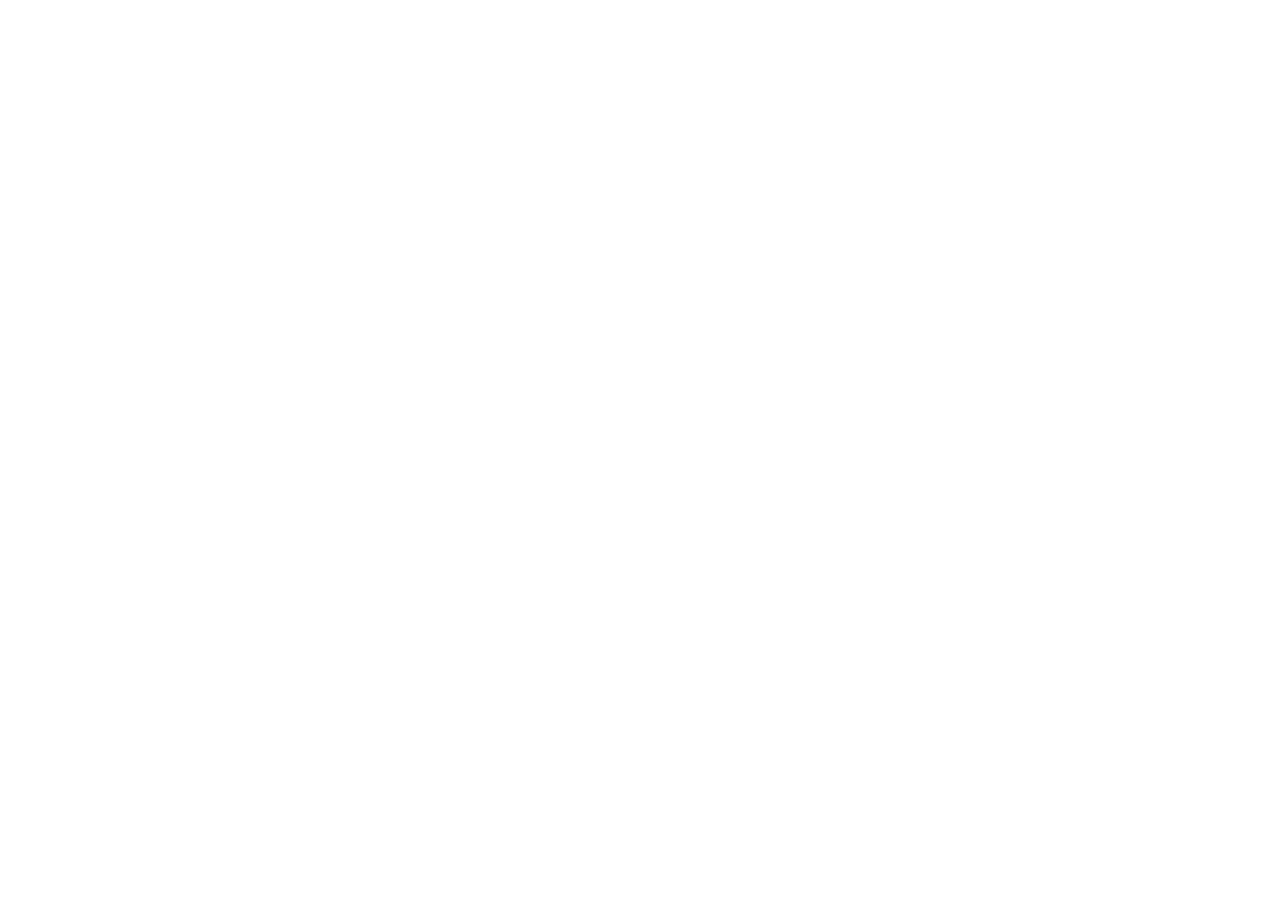
==== index.html @ 846f72e3 "Rename index (1).html to index.html" ====
<html>
<head>
<link rel="stylesheet" href="RafaellaFreireBarrosoAndroid.css">
</head>
<body>
	
</body>
</html>

<div class="container">

<!-- Container (DIV) principal do desenho -->
<div class="android">

    <!-- Cabeça -->
	<div class="head">
        <!-- Antena esquerda -->
		<div class="left_ant"></div>
        <!-- Antena direita -->
		<div class="right_ant"></div>
        <!-- Olho esquerdo -->
		<div class="left_eye"></div>
        <!-- Olho direito -->
		<div class="right_eye"></div>
	</div>

    <!-- Corpo -->
	<div class="body">
        <!-- Braço Esquerdo -->
		<div class="left_arm"></div>
        <!-- Braço Direito -->
		<div class="right_arm"></div>
        <!-- Perna Esquerda -->
		<div class="left_leg"></div>
        <!-- Perna Direita -->
		<div class="right_leg"></div>
	</div>
</div>


<!-- Container (DIV) principal do desenho -->
<div class="android2">

    <!-- Cabeça -->
	<div class="head2">
        <!-- Antena esquerda -->
		<div class="left_ant2"></div>
        <!-- Antena direita -->
		<div class="right_ant2"></div>
        <!-- Olho esquerdo -->
		<div class="left_eye"></div>
        <!-- Olho direito -->
		<div class="right_eye"></div>
	</div>

    <!-- Corpo -->
	<div class="body2">
        <!-- Braço Esquerdo -->
		<div class="left_arm2"></div>
        <!-- Braço Direito -->
		<div class="right_arm2"></div>
        <!-- Perna Esquerda -->
		<div class="left_leg2"></div>
        <!-- Perna Direita -->
		<div class="right_leg2"></div>
	</div>
</div>
</div>


</body>
</html>
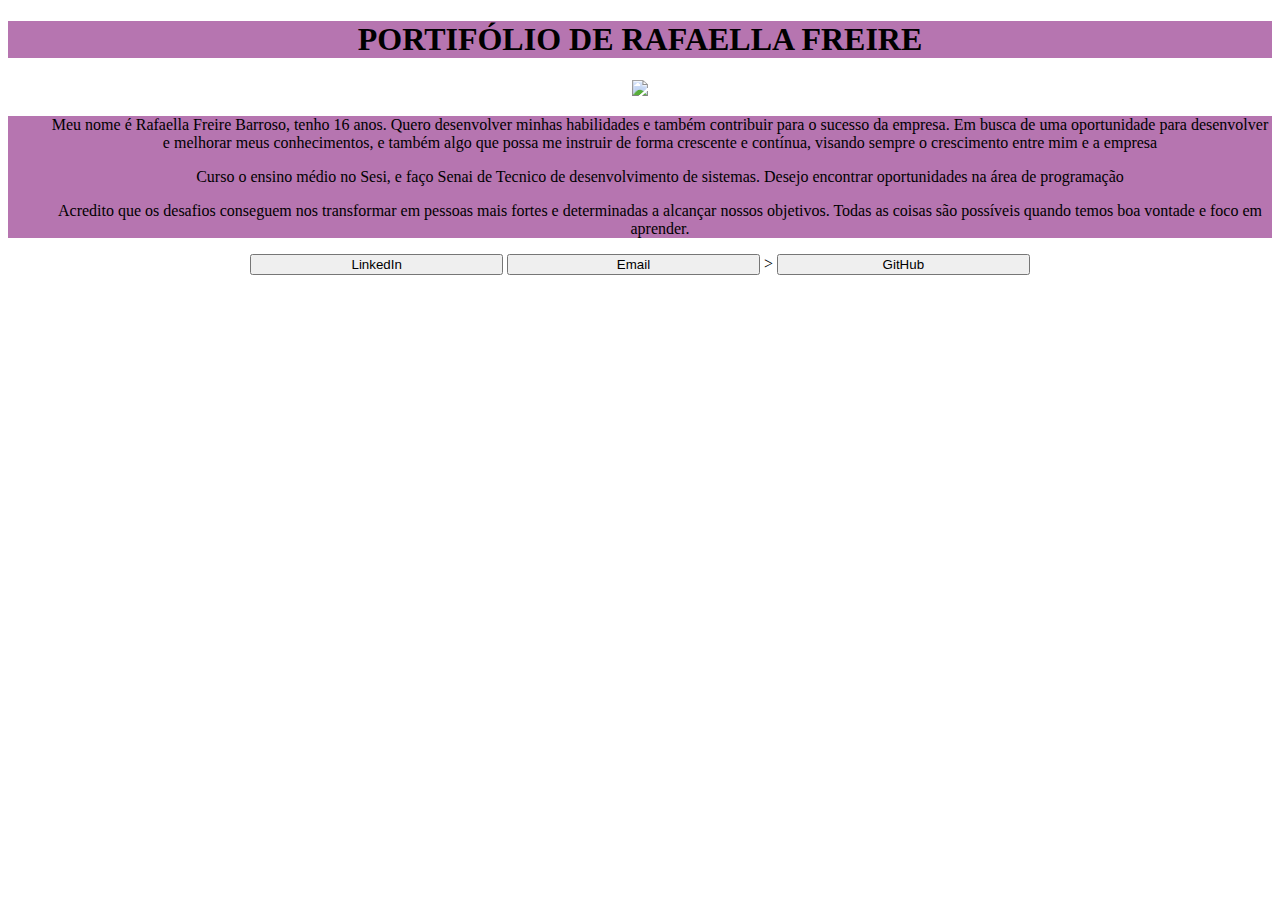
==== commit 8fb847ea: "Rename portfolio2.index.html to index.html" ====
--- a/index.html
+++ b/index.html
@@ -1,72 +1,49 @@
+<!DOCTYPE html>
 <html>
+
 <head>
-<link rel="stylesheet" href="RafaellaFreireBarrosoAndroid.css">
+
+  <link rel="stylesheet" href="estilos.css">
 </head>
+
 <body>
-	
-</body>
-</html>
+  <center>
+    <title>PORTIFÓLIO DE RAFAELLA</title>
 
-<div class="container">
+    <body background="fundo.png">
+      <p>
 
-<!-- Container (DIV) principal do desenho -->
-<div class="android">
+      </p>
+      </p>
+      </p>
+      <p></p>
+      <div>
+        <h1>PORTIFÓLIO DE RAFAELLA FREIRE</h1>
+      </div>
 
-    <!-- Cabeça -->
-	<div class="head">
-        <!-- Antena esquerda -->
-		<div class="left_ant"></div>
-        <!-- Antena direita -->
-		<div class="right_ant"></div>
-        <!-- Olho esquerdo -->
-		<div class="left_eye"></div>
-        <!-- Olho direito -->
-		<div class="right_eye"></div>
-	</div>
-
-    <!-- Corpo -->
-	<div class="body">
-        <!-- Braço Esquerdo -->
-		<div class="left_arm"></div>
-        <!-- Braço Direito -->
-		<div class="right_arm"></div>
-        <!-- Perna Esquerda -->
-		<div class="left_leg"></div>
-        <!-- Perna Direita -->
-		<div class="right_leg"></div>
-	</div>
-</div>
+      <img src="foto.jpeg" height="250" width="%">
+      <color type="text/css" href="estilo.css">
 
 
-<!-- Container (DIV) principal do desenho -->
-<div class="android2">
+        <div class="t1">
+          <ul> <!-- changed to list in the tutorial -->
+            <p style="text-align:center">Meu nome é Rafaella Freire Barroso, tenho 16 anos. Quero desenvolver minhas habilidades e também contribuir para o sucesso da empresa. Em busca de uma oportunidade para desenvolver e melhorar meus conhecimentos, e também algo que possa me instruir de forma crescente e contínua, visando sempre o crescimento entre mim e a empresa</li>
+            <p style="text-align:center">Curso o ensino médio no Sesi, e faço Senai de Tecnico de desenvolvimento de sistemas. Desejo encontrar oportunidades na área de programação </li>
 
-    <!-- Cabeça -->
-	<div class="head2">
-        <!-- Antena esquerda -->
-		<div class="left_ant2"></div>
-        <!-- Antena direita -->
-		<div class="right_ant2"></div>
-        <!-- Olho esquerdo -->
-		<div class="left_eye"></div>
-        <!-- Olho direito -->
-		<div class="right_eye"></div>
-	</div>
+            <p></p>
+            </p>
+            </p>
+            <p></p>
+            <p style="text-align:center">Acredito que os desafios conseguem nos transformar em pessoas mais fortes e
+              determinadas a alcançar nossos objetivos.
+              Todas as coisas são possíveis quando temos boa vontade e foco em aprender.</p>
+        </div>
+       
+        <a href="https://www.linkedin.com/in/rafaella-freire-955786271/" target="_blank" title="linkdin"><button class="button button1">LinkedIn</button></a>
 
-    <!-- Corpo -->
-	<div class="body2">
-        <!-- Braço Esquerdo -->
-		<div class="left_arm2"></div>
-        <!-- Braço Direito -->
-		<div class="right_arm2"></div>
-        <!-- Perna Esquerda -->
-		<div class="left_leg2"></div>
-        <!-- Perna Direita -->
-		<div class="right_leg2"></div>
-	</div>
-</div>
-</div>
+        <a href="mailto:rafaellafreire.senai@gmail.com" target="_blank" title="linkdin"><button class="button button1">Email</button></a> >
 
+<a href="https://github.com/rafafreire22" target="_blank" title="linkdin"><button class="button button1">GitHub</button></a> 
+    </body>
 
-</body>
 </html>
--- a/estilos.css
+++ b/estilos.css
@@ -0,0 +1,31 @@
+div{
+    background-color:rgba(169, 91, 161, 0.844);
+}
+
+.button {
+    transition-duration: 0.2s;
+    width: 20%;
+  }
+  
+.button:hover {
+    background-color: rgba(169, 91, 161, 0.619); /* Green */
+    color: rgb(230, 227, 229);
+  }
+  button {
+    transition-duration: 0.2s;
+    width: 20%;
+  }
+  
+.button:hover {
+    background-color: rgba(169, 91, 161, 0.619); /* Green */
+    color: rgb(230, 227, 229);
+  }
+  .button {
+    transition-duration: 0.2s;
+    width: 20%;
+  }
+  
+.button:hover {
+    background-color: rgba(169, 91, 161, 0.619); /* Green */
+    color: rgb(230, 227, 229);
+  }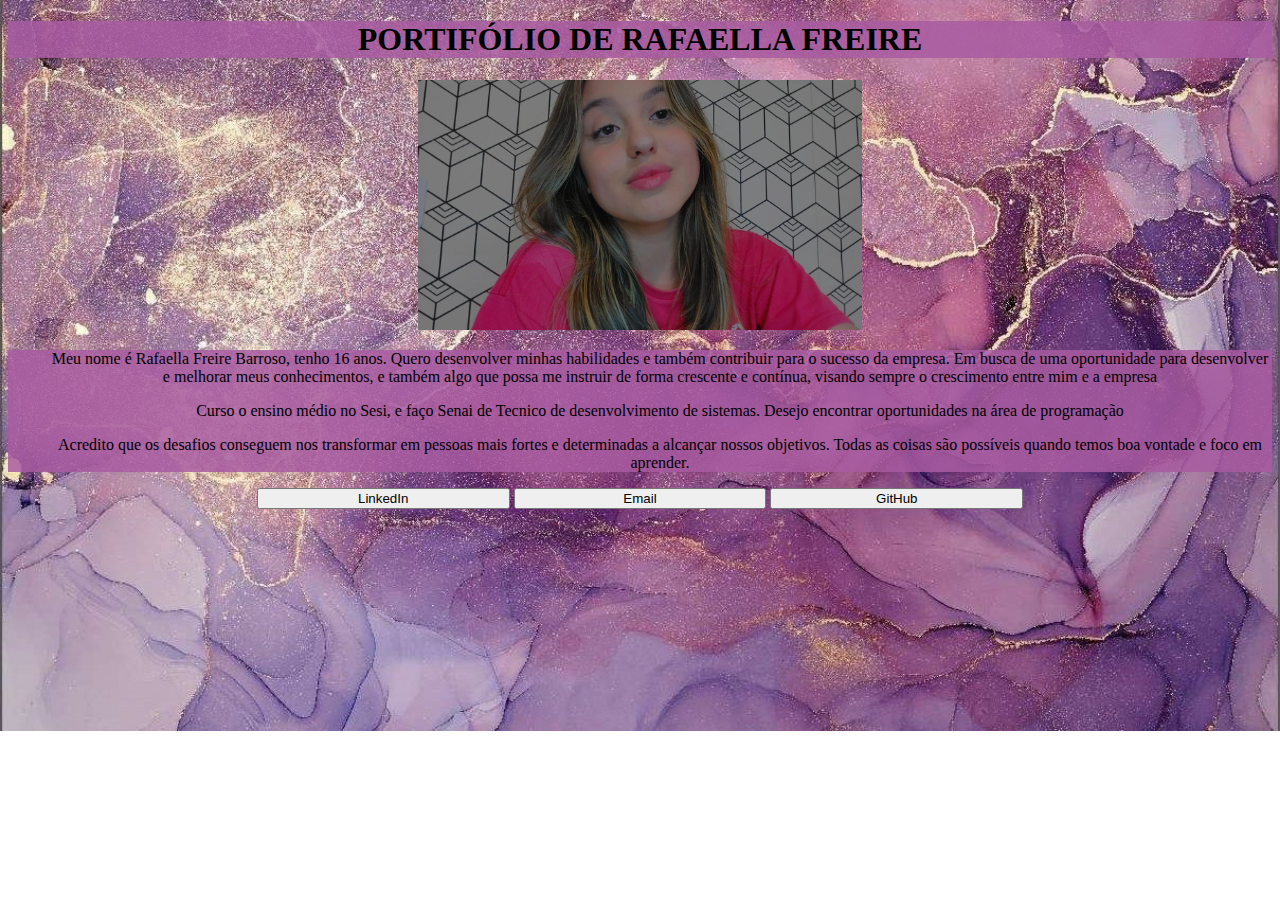
==== commit aeac40bb: "Rename html.index to index.html" ====
--- a/index.html
+++ b/index.html
@@ -10,7 +10,7 @@
   <center>
     <title>PORTIFÓLIO DE RAFAELLA</title>
 
-    <body background="fundo.png">
+    <body>
       <p>
 
       </p>
@@ -41,7 +41,7 @@
        
         <a href="https://www.linkedin.com/in/rafaella-freire-955786271/" target="_blank" title="linkdin"><button class="button button1">LinkedIn</button></a>
 
-        <a href="mailto:rafaellafreire.senai@gmail.com" target="_blank" title="linkdin"><button class="button button1">Email</button></a> >
+        <a href="mailto:rafaellafreire.senai@gmail.com" target="_blank" title="linkdin"><button class="button button1">Email</button></a> 
 
 <a href="https://github.com/rafafreire22" target="_blank" title="linkdin"><button class="button button1">GitHub</button></a> 
     </body>
--- a/estilos.css
+++ b/estilos.css
@@ -28,4 +28,10 @@
 .button:hover {
     background-color: rgba(169, 91, 161, 0.619); /* Green */
     color: rgb(230, 227, 229);
+  }
+
+  body {
+    background-image: url("fundo.png");
+    background-repeat: no-repeat;
+    background-size: cover;
   }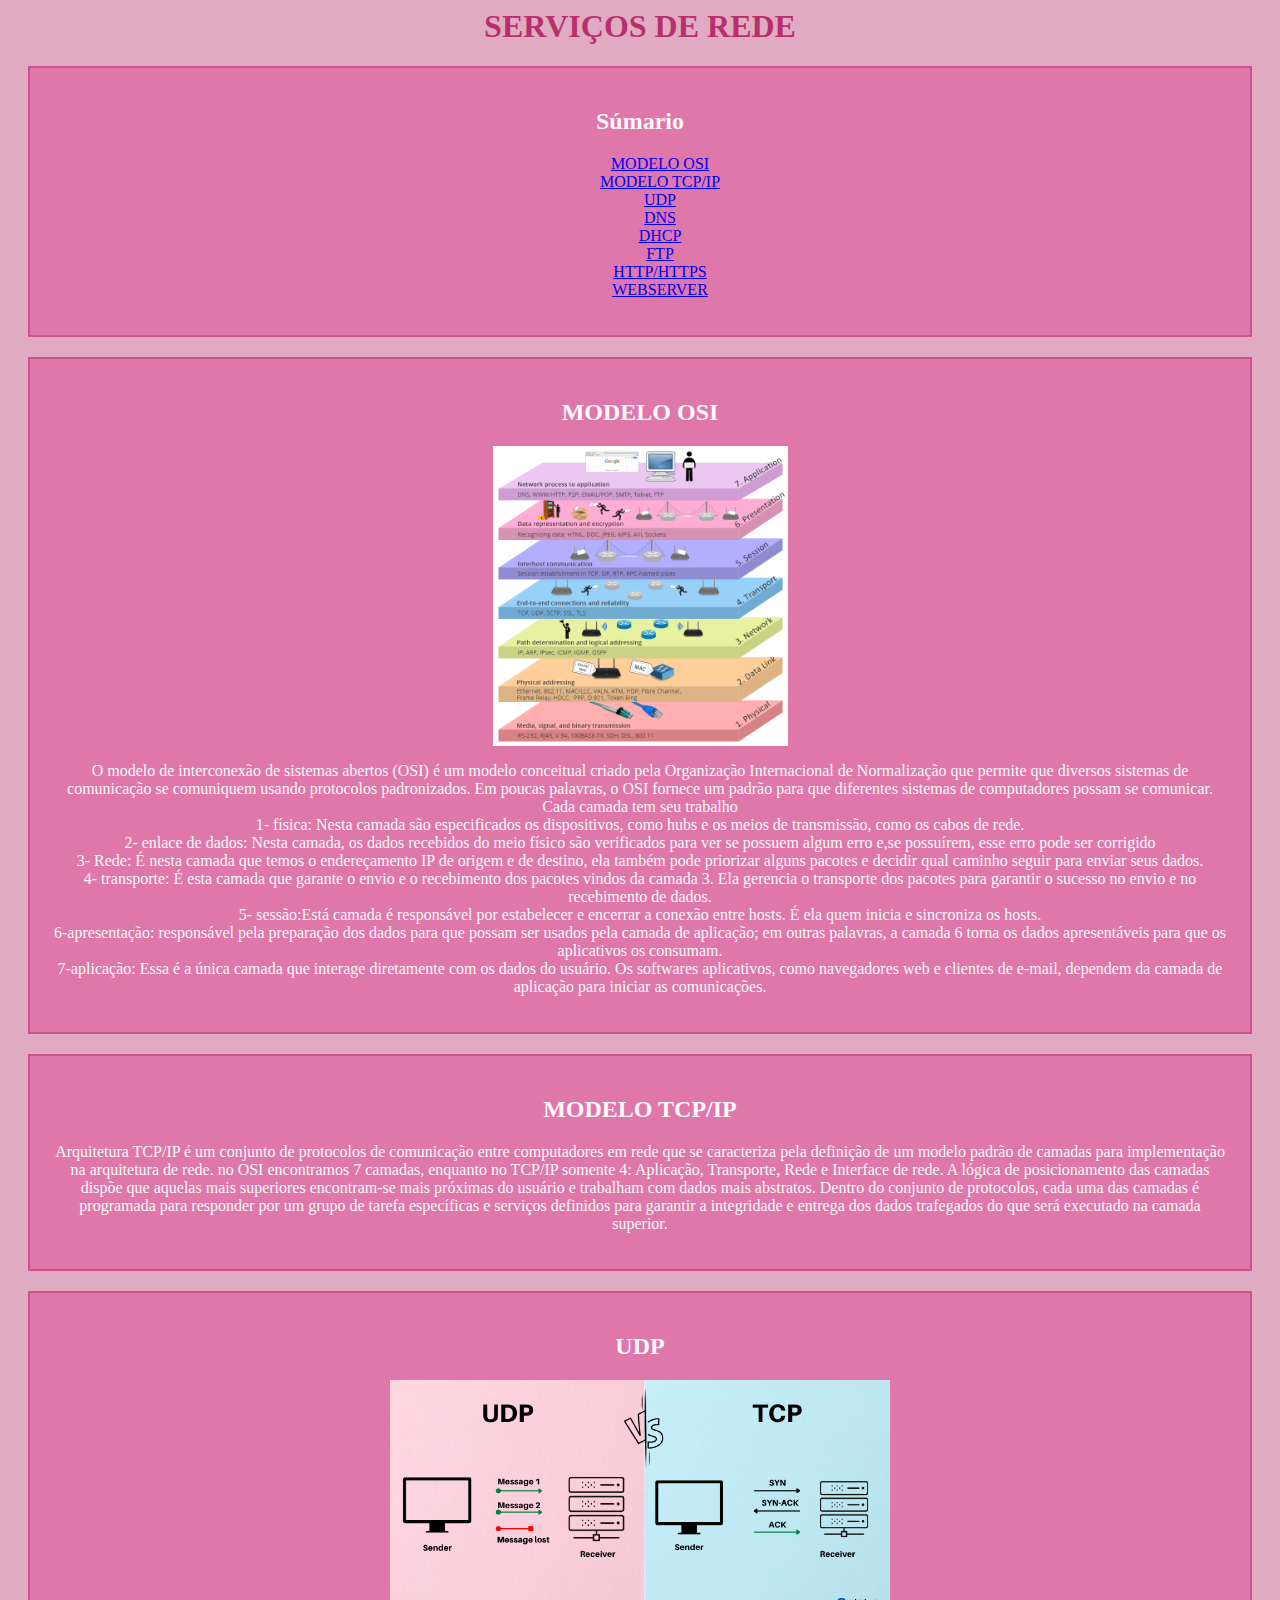
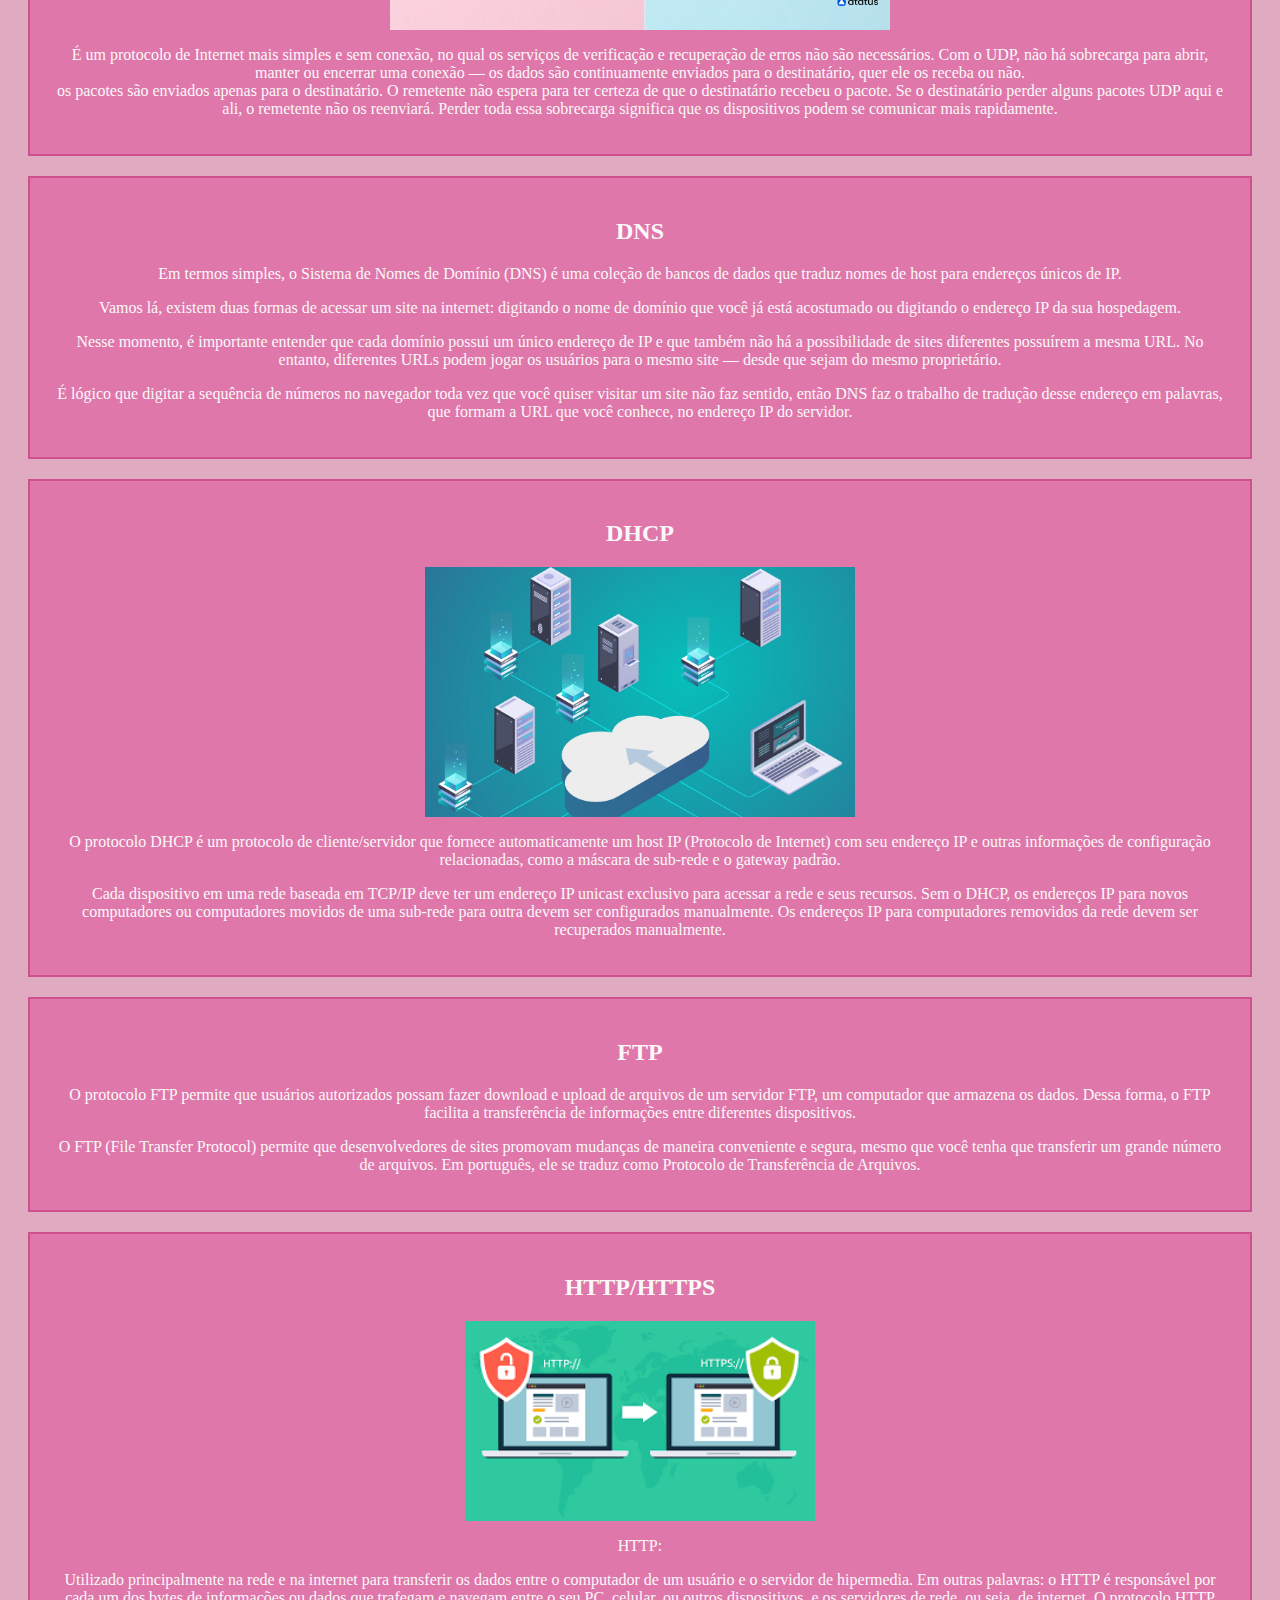
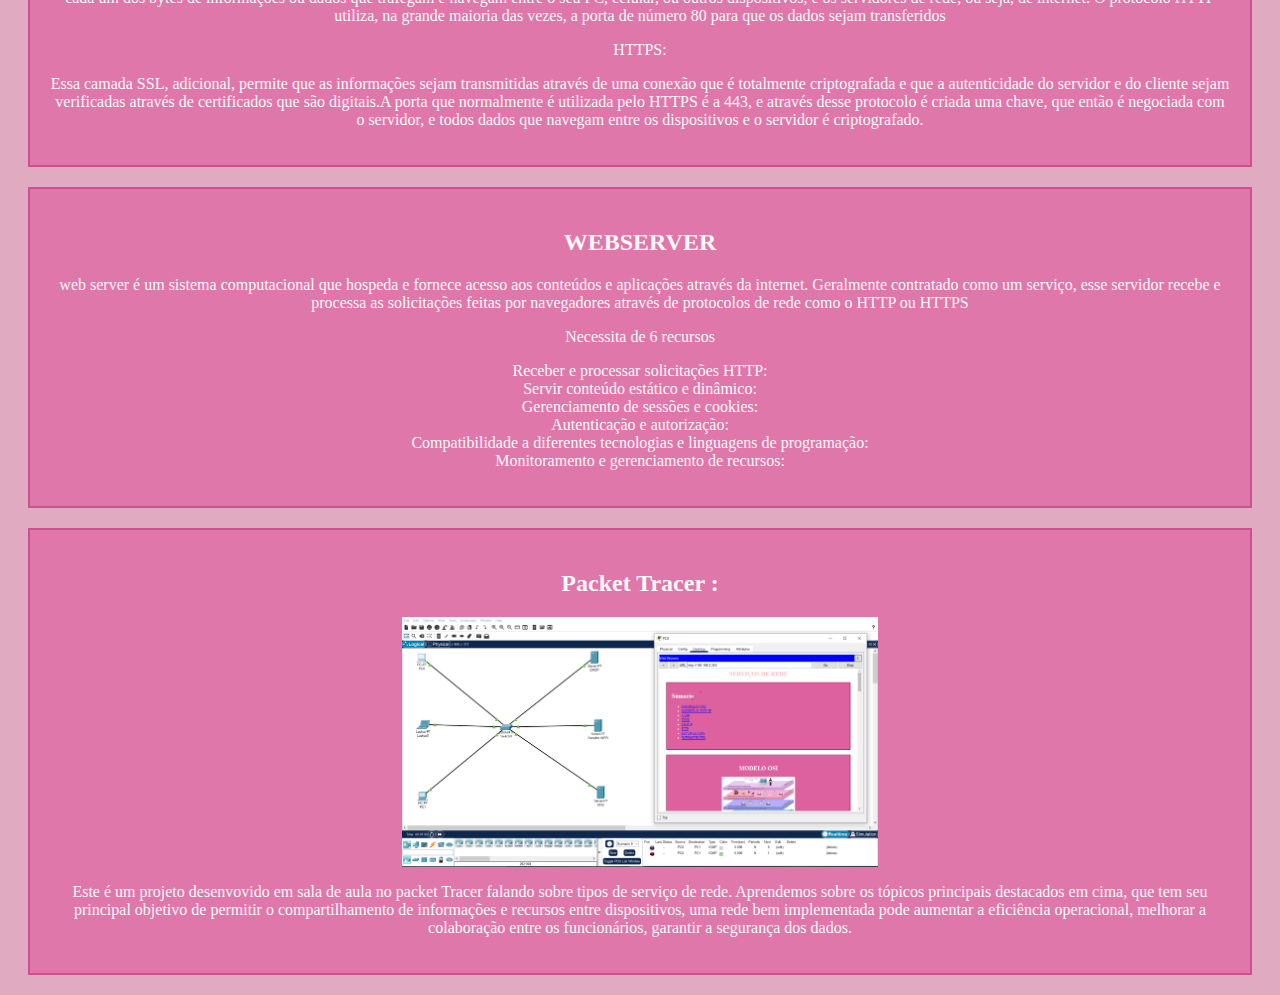
==== commit e4dd7113: "Add files via upload" ====
--- a/index.html
+++ b/index.html
@@ -1,49 +1,175 @@
-<!DOCTYPE html>
-<html>
+<head>
+   <link rel="stylesheet" href="estilos.css">
+</head>
+<style>
 
-<head>
 
-  <link rel="stylesheet" href="estilos.css">
+
+</style>
 </head>
 
 <body>
-  <center>
-    <title>PORTIFÓLIO DE RAFAELLA</title>
 
-    <body>
-      <p>
+   <header>
+      <section id="inicio">
+         <h1>
+            <center>
+               SERVIÇOS DE REDE
+         </h1>
+   </header>
+   <center>
+   
+      </div>
+      <div class="city">
 
-      </p>
-      </p>
-      </p>
-      <p></p>
-      <div>
-        <h1>PORTIFÓLIO DE RAFAELLA FREIRE</h1>
+         <h2> Súmario</h2>
+         <section id="sumario">
+
+            <ul>
+               <a href="#1">MODELO OSI</a> <br>
+               <a href="#2">MODELO TCP/IP</a></li><br>
+               <a href="#3">UDP</a></li><br>
+               <a href="#4">DNS</a></li><br>
+               <a href="#5">DHCP</a></li><br>
+               <a href="#6">FTP</a></li><br>
+               <a href="#7">HTTP/HTTPS</a></li><br>
+               <a href="#8">WEBSERVER</a></li>
+            </ul>
       </div>
+      <center>
+         <div class="city">
+            <section id="1" <p>
+               <h2>MODELO OSI</h2>
+               <image height="300" src="modeloosi.jpg">
+                  <p>O modelo de interconexão de sistemas abertos (OSI) é um modelo conceitual criado pela Organização
+                     Internacional de Normalização que permite que diversos sistemas de comunicação se comuniquem usando
+                     protocolos padronizados. Em poucas palavras, o OSI fornece um padrão para que diferentes sistemas
+                     de computadores possam se comunicar.
+                     Cada camada tem seu trabalho<br>
+                     1-  física: Nesta camada são especificados os dispositivos, como hubs e os meios de transmissão, como os
+                     cabos de rede. <br>
+                     2- enlace de dados: Nesta camada, os dados recebidos do meio físico são verificados para ver se possuem algum erro
+                     e,se possuírem, esse erro pode ser corrigido<br>
+                     3-  Rede: É nesta camada que temos o endereçamento IP de origem e de destino, ela também pode priorizar
+                     alguns pacotes e decidir qual caminho seguir para enviar seus dados.<br>
+                     4- transporte: É esta camada que garante o envio e o recebimento dos pacotes vindos da camada 3. Ela gerencia o
+                     transporte dos pacotes para garantir o sucesso no envio e no recebimento de dados.<br>
+                     5-  sessão:Está camada é responsável por estabelecer e encerrar a conexão entre hosts. É ela quem inicia e
+                     sincroniza os hosts.<br>
+                     6-apresentação:  responsável pela preparação dos dados para que possam ser usados pela camada de aplicação; em outras palavras, a camada 6 torna os dados apresentáveis para que os aplicativos os consumam. <br>
+                     7-aplicação: Essa é a única camada que interage diretamente com os dados do usuário. Os softwares aplicativos, como navegadores web e clientes de e-mail, dependem da camada de aplicação para iniciar as comunicações. 
+                     
+                  </p>
+         </div>
 
-      <img src="foto.jpeg" height="250" width="%">
-      <color type="text/css" href="estilo.css">
+         <div class="city">
+            <section id="2" <p>
+               <h2>MODELO TCP/IP</h2>
+               <p>Arquitetura TCP/IP é um conjunto de protocolos de comunicação entre computadores em rede que se
+                  caracteriza pela definição de um modelo padrão de camadas para implementação na arquitetura de rede.
+                  no OSI encontramos 7 camadas, enquanto no TCP/IP somente 4: Aplicação, Transporte, Rede e Interface de
+                  rede.
+                  A lógica de posicionamento das camadas dispõe que aquelas mais superiores encontram-se mais próximas
+                  do usuário e trabalham com dados mais abstratos. Dentro do conjunto de protocolos, cada uma das
+                  camadas é programada para responder por um grupo de tarefa específicas e serviços definidos para
+                  garantir a integridade e entrega dos dados trafegados do que será executado na camada superior.
+               </p>
+         </div>
 
+         <div class="city">
+            <section id="3" <p>
+               <h2>UDP</h2>
+               <image height="250" src="udp.jpg">
+                  <p>É um protocolo de Internet mais simples e sem conexão, no qual os serviços de verificação e
+                     recuperação de erros não são necessários. Com o UDP, não há sobrecarga para abrir, manter ou
+                     encerrar uma conexão — os dados são continuamente enviados para o destinatário, quer ele os receba
+                     ou não.<br>os pacotes são enviados apenas para o destinatário. O remetente não espera para ter
+                     certeza de que o destinatário recebeu o pacote. Se o destinatário perder alguns pacotes UDP aqui e
+                     ali, o remetente não os reenviará. Perder toda essa sobrecarga significa que os dispositivos podem
+                     se comunicar mais rapidamente.
+                  </p>
+         </div>
 
-        <div class="t1">
-          <ul> <!-- changed to list in the tutorial -->
-            <p style="text-align:center">Meu nome é Rafaella Freire Barroso, tenho 16 anos. Quero desenvolver minhas habilidades e também contribuir para o sucesso da empresa. Em busca de uma oportunidade para desenvolver e melhorar meus conhecimentos, e também algo que possa me instruir de forma crescente e contínua, visando sempre o crescimento entre mim e a empresa</li>
-            <p style="text-align:center">Curso o ensino médio no Sesi, e faço Senai de Tecnico de desenvolvimento de sistemas. Desejo encontrar oportunidades na área de programação </li>
+         <div class="city">
+            <section id="4" <p>
+               <h2>DNS</h2>
+               <p>Em termos simples, o Sistema de Nomes de Domínio (DNS) é uma coleção de bancos de dados que traduz
+                  nomes de host para endereços únicos de IP.
+               <p></p>Vamos lá, existem duas formas de acessar um site na internet: digitando o nome de domínio que você
+               já está acostumado ou digitando o endereço IP da sua hospedagem.<p></p>
+               <p> Nesse momento, é importante entender que cada domínio possui um único endereço de IP e que também não
+                  há a possibilidade de sites diferentes possuírem a mesma URL. No entanto, diferentes URLs podem jogar
+                  os usuários para o mesmo site — desde que sejam do mesmo proprietário.
+               <p>É lógico que digitar a sequência de números no navegador toda vez que você quiser visitar um site não
+                  faz sentido, então DNS faz o trabalho de tradução desse endereço em palavras, que formam a URL que
+                  você conhece, no endereço IP do servidor.</p>
+         </div>
 
-            <p></p>
+         <div class="city">
+            <section id="dhcp.jpg"></section>
+            <p>
+            <h2>DHCP</h2>
+            <image height="250" src="dhcp.jpg">
+               <p>O protocolo DHCP é um protocolo de cliente/servidor que fornece automaticamente um host IP (Protocolo
+                  de Internet) com seu endereço IP e outras informações de configuração relacionadas, como a máscara de
+                  sub-rede e o gateway padrão.
+               <p>Cada dispositivo em uma rede baseada em TCP/IP deve ter um endereço IP unicast exclusivo para acessar
+                  a rede e seus recursos. Sem o DHCP, os endereços IP para novos computadores ou computadores movidos de
+                  uma sub-rede para outra devem ser configurados manualmente. Os endereços IP para computadores
+                  removidos da rede devem ser recuperados manualmente.
+               </p>
+         </div>
+
+         <div class="city">
+            <section id="6" <p>
+               <h2>FTP</h2>
+               <p>O protocolo FTP permite que usuários autorizados possam fazer download e upload de arquivos de um
+                  servidor FTP, um computador que armazena os dados. Dessa forma, o FTP facilita a transferência de
+                  informações entre diferentes dispositivos.</p>
+               <p>O FTP (File Transfer Protocol) permite que desenvolvedores de sites promovam mudanças de maneira
+                  conveniente e segura, mesmo que você tenha que transferir um grande número de arquivos. Em português,
+                  ele se traduz como Protocolo de Transferência de Arquivos.</p>
+         </div>
+
+         <div class="city">
+            <section id="7" <p>
+               <h2>HTTP/HTTPS</h2>
+               <image height="200" src="http.jpg">
+                  <p>HTTP:
+                  <P></P>Utilizado principalmente na rede e na internet para transferir os dados entre o computador de
+                  um usuário e o servidor de hipermedia.
+                  Em outras palavras: o HTTP é responsável por cada um dos bytes de informações ou dados que trafegam e
+                  navegam entre o seu PC, celular, ou outros dispositivos, e os servidores de rede, ou seja, de
+                  internet.
+                  O protocolo HTTP utiliza, na grande maioria das vezes, a porta de número 80 para que os dados sejam
+                  transferidos</p> HTTPS:<P>
+                  <p>Essa camada SSL, adicional, permite que as informações sejam transmitidas através de uma conexão
+                     que é totalmente criptografada e que a autenticidade do servidor e do cliente sejam verificadas
+                     através de certificados que são digitais.A porta que normalmente é utilizada pelo HTTPS é a 443, e
+                     através desse protocolo é criada uma chave, que então é negociada com o servidor, e todos dados que
+                     navegam entre os dispositivos e o servidor é criptografado.</p>
+         </div>
+
+         <div class="city">
+            <section id="8" <p>
+               <h2>WEBSERVER</h2>
+               <p>web server é um sistema computacional que hospeda e fornece acesso aos conteúdos e aplicações através da internet. Geralmente contratado como um serviço, esse servidor recebe e processa as solicitações feitas por navegadores através de protocolos de rede como o HTTP ou HTTPS
+               <p>
+                  Necessita de 6 recursos<p></p>
+                  Receber e processar solicitações HTTP:<br>
+                  Servir conteúdo estático e dinâmico:<br>
+                  Gerenciamento de sessões e cookies:<br>
+                  Autenticação e autorização:<br>
+                  Compatibilidade a diferentes tecnologias e linguagens de programação:<br>
+                  Monitoramento e gerenciamento de recursos: </p>
+         </div>
+         <div class="city">
+            <section id="8" <p>
+               <h2>Packet Tracer :</h2>
+         <image height="250" src="Captura de tela 2023-05-25 120525.png">
+            <p> Este é um projeto desenvovido em sala de aula no packet Tracer falando sobre tipos de serviço de rede. Aprendemos sobre os tópicos principais destacados em cima, que tem seu principal objetivo de permitir o compartilhamento de informações e recursos entre dispositivos, uma rede bem implementada pode aumentar a eficiência operacional, melhorar a colaboração entre os funcionários, garantir a segurança dos dados.
             </p>
-            </p>
-            <p></p>
-            <p style="text-align:center">Acredito que os desafios conseguem nos transformar em pessoas mais fortes e
-              determinadas a alcançar nossos objetivos.
-              Todas as coisas são possíveis quando temos boa vontade e foco em aprender.</p>
-        </div>
-       
-        <a href="https://www.linkedin.com/in/rafaella-freire-955786271/" target="_blank" title="linkdin"><button class="button button1">LinkedIn</button></a>
 
-        <a href="mailto:rafaellafreire.senai@gmail.com" target="_blank" title="linkdin"><button class="button button1">Email</button></a> 
+</body>
 
-<a href="https://github.com/rafafreire22" target="_blank" title="linkdin"><button class="button button1">GitHub</button></a> 
-    </body>
-
-</html>
+</html>--- a/estilos.css
+++ b/estilos.css
@@ -1,37 +1,18 @@
-div{
-    background-color:rgba(169, 91, 161, 0.844);
-}
+.city {
+    background-color: rgb(223, 119, 171);
+    color: rgb(250, 248, 248);
+    border: 2px solid rgba(173, 5, 81, 0.332);
+    margin: 20px;
+    padding: 20px;
 
-.button {
-    transition-duration: 0.2s;
-    width: 20%;
-  }
-  
-.button:hover {
-    background-color: rgba(169, 91, 161, 0.619); /* Green */
-    color: rgb(230, 227, 229);
-  }
-  button {
-    transition-duration: 0.2s;
-    width: 20%;
-  }
-  
-.button:hover {
-    background-color: rgba(169, 91, 161, 0.619); /* Green */
-    color: rgb(230, 227, 229);
-  }
-  .button {
-    transition-duration: 0.2s;
-    width: 20%;
-  }
-  
-.button:hover {
-    background-color: rgba(169, 91, 161, 0.619); /* Green */
-    color: rgb(230, 227, 229);
   }
 
-  body {
-    background-image: url("fundo.png");
-    background-repeat: no-repeat;
-    background-size: cover;
+  h1{
+    color: rgba(173, 5, 81, 0.768);
+
+ 
+  }
+
+  body{
+    background-color: rgba(221, 163, 188, 0.925);
   }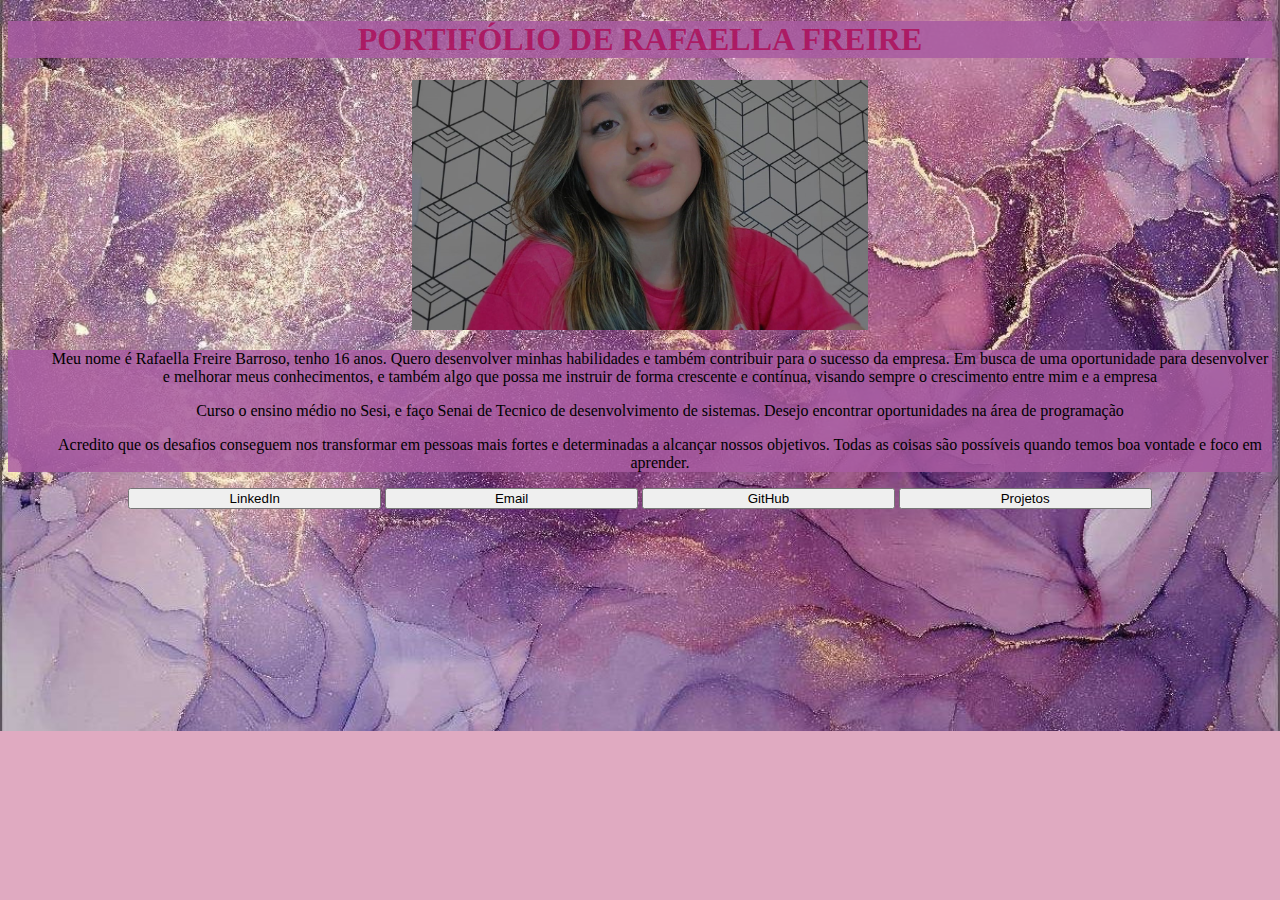
==== commit 8a8bd6de: "Add files via upload" ====
--- a/index.html
+++ b/index.html
@@ -1,175 +1,50 @@
+<!DOCTYPE html>
+<html>
+
 <head>
-   <link rel="stylesheet" href="estilos.css">
+
+  <link rel="stylesheet" href="estilos.css">
 </head>
-<style>
+
+<body class="body">
+  <center>
+    <title>PORTIFÓLIO DE RAFAELLA</title>
+
+    <body>
+      <p>
+
+      </p>
+      </p>
+      </p>
+      <p></p>
+      <div>
+        <h1>PORTIFÓLIO DE RAFAELLA FREIRE</h1>
+      </div>
+
+      <img src="foto.jpeg" height="250" width="%">
+      <color type="text/css" href="estilo.css">
 
 
+        <div class="t1">
+          <ul> <!-- changed to list in the tutorial -->
+            <p style="text-align:center">Meu nome é Rafaella Freire Barroso, tenho 16 anos. Quero desenvolver minhas habilidades e também contribuir para o sucesso da empresa. Em busca de uma oportunidade para desenvolver e melhorar meus conhecimentos, e também algo que possa me instruir de forma crescente e contínua, visando sempre o crescimento entre mim e a empresa</li>
+            <p style="text-align:center">Curso o ensino médio no Sesi, e faço Senai de Tecnico de desenvolvimento de sistemas. Desejo encontrar oportunidades na área de programação </li>
 
-</style>
-</head>
+            <p></p>
+            </p>
+            </p>
+            <p></p>
+            <p style="text-align:center">Acredito que os desafios conseguem nos transformar em pessoas mais fortes e
+              determinadas a alcançar nossos objetivos.
+              Todas as coisas são possíveis quando temos boa vontade e foco em aprender.</p>
+        </div>
+       
+        <a href="https://www.linkedin.com/in/rafaella-freire-955786271/" target="_blank" title="LinkedIn"><button class="button button1">LinkedIn</button></a>
 
-<body>
+        <a href="mailto:rafaellafreire.senai@gmail.com" target="_blank" title="Email"><button class="button button1">Email</button></a> 
 
-   <header>
-      <section id="inicio">
-         <h1>
-            <center>
-               SERVIÇOS DE REDE
-         </h1>
-   </header>
-   <center>
-   
-      </div>
-      <div class="city">
-
-         <h2> Súmario</h2>
-         <section id="sumario">
-
-            <ul>
-               <a href="#1">MODELO OSI</a> <br>
-               <a href="#2">MODELO TCP/IP</a></li><br>
-               <a href="#3">UDP</a></li><br>
-               <a href="#4">DNS</a></li><br>
-               <a href="#5">DHCP</a></li><br>
-               <a href="#6">FTP</a></li><br>
-               <a href="#7">HTTP/HTTPS</a></li><br>
-               <a href="#8">WEBSERVER</a></li>
-            </ul>
-      </div>
-      <center>
-         <div class="city">
-            <section id="1" <p>
-               <h2>MODELO OSI</h2>
-               <image height="300" src="modeloosi.jpg">
-                  <p>O modelo de interconexão de sistemas abertos (OSI) é um modelo conceitual criado pela Organização
-                     Internacional de Normalização que permite que diversos sistemas de comunicação se comuniquem usando
-                     protocolos padronizados. Em poucas palavras, o OSI fornece um padrão para que diferentes sistemas
-                     de computadores possam se comunicar.
-                     Cada camada tem seu trabalho<br>
-                     1-  física: Nesta camada são especificados os dispositivos, como hubs e os meios de transmissão, como os
-                     cabos de rede. <br>
-                     2- enlace de dados: Nesta camada, os dados recebidos do meio físico são verificados para ver se possuem algum erro
-                     e,se possuírem, esse erro pode ser corrigido<br>
-                     3-  Rede: É nesta camada que temos o endereçamento IP de origem e de destino, ela também pode priorizar
-                     alguns pacotes e decidir qual caminho seguir para enviar seus dados.<br>
-                     4- transporte: É esta camada que garante o envio e o recebimento dos pacotes vindos da camada 3. Ela gerencia o
-                     transporte dos pacotes para garantir o sucesso no envio e no recebimento de dados.<br>
-                     5-  sessão:Está camada é responsável por estabelecer e encerrar a conexão entre hosts. É ela quem inicia e
-                     sincroniza os hosts.<br>
-                     6-apresentação:  responsável pela preparação dos dados para que possam ser usados pela camada de aplicação; em outras palavras, a camada 6 torna os dados apresentáveis para que os aplicativos os consumam. <br>
-                     7-aplicação: Essa é a única camada que interage diretamente com os dados do usuário. Os softwares aplicativos, como navegadores web e clientes de e-mail, dependem da camada de aplicação para iniciar as comunicações. 
-                     
-                  </p>
-         </div>
-
-         <div class="city">
-            <section id="2" <p>
-               <h2>MODELO TCP/IP</h2>
-               <p>Arquitetura TCP/IP é um conjunto de protocolos de comunicação entre computadores em rede que se
-                  caracteriza pela definição de um modelo padrão de camadas para implementação na arquitetura de rede.
-                  no OSI encontramos 7 camadas, enquanto no TCP/IP somente 4: Aplicação, Transporte, Rede e Interface de
-                  rede.
-                  A lógica de posicionamento das camadas dispõe que aquelas mais superiores encontram-se mais próximas
-                  do usuário e trabalham com dados mais abstratos. Dentro do conjunto de protocolos, cada uma das
-                  camadas é programada para responder por um grupo de tarefa específicas e serviços definidos para
-                  garantir a integridade e entrega dos dados trafegados do que será executado na camada superior.
-               </p>
-         </div>
-
-         <div class="city">
-            <section id="3" <p>
-               <h2>UDP</h2>
-               <image height="250" src="udp.jpg">
-                  <p>É um protocolo de Internet mais simples e sem conexão, no qual os serviços de verificação e
-                     recuperação de erros não são necessários. Com o UDP, não há sobrecarga para abrir, manter ou
-                     encerrar uma conexão — os dados são continuamente enviados para o destinatário, quer ele os receba
-                     ou não.<br>os pacotes são enviados apenas para o destinatário. O remetente não espera para ter
-                     certeza de que o destinatário recebeu o pacote. Se o destinatário perder alguns pacotes UDP aqui e
-                     ali, o remetente não os reenviará. Perder toda essa sobrecarga significa que os dispositivos podem
-                     se comunicar mais rapidamente.
-                  </p>
-         </div>
-
-         <div class="city">
-            <section id="4" <p>
-               <h2>DNS</h2>
-               <p>Em termos simples, o Sistema de Nomes de Domínio (DNS) é uma coleção de bancos de dados que traduz
-                  nomes de host para endereços únicos de IP.
-               <p></p>Vamos lá, existem duas formas de acessar um site na internet: digitando o nome de domínio que você
-               já está acostumado ou digitando o endereço IP da sua hospedagem.<p></p>
-               <p> Nesse momento, é importante entender que cada domínio possui um único endereço de IP e que também não
-                  há a possibilidade de sites diferentes possuírem a mesma URL. No entanto, diferentes URLs podem jogar
-                  os usuários para o mesmo site — desde que sejam do mesmo proprietário.
-               <p>É lógico que digitar a sequência de números no navegador toda vez que você quiser visitar um site não
-                  faz sentido, então DNS faz o trabalho de tradução desse endereço em palavras, que formam a URL que
-                  você conhece, no endereço IP do servidor.</p>
-         </div>
-
-         <div class="city">
-            <section id="dhcp.jpg"></section>
-            <p>
-            <h2>DHCP</h2>
-            <image height="250" src="dhcp.jpg">
-               <p>O protocolo DHCP é um protocolo de cliente/servidor que fornece automaticamente um host IP (Protocolo
-                  de Internet) com seu endereço IP e outras informações de configuração relacionadas, como a máscara de
-                  sub-rede e o gateway padrão.
-               <p>Cada dispositivo em uma rede baseada em TCP/IP deve ter um endereço IP unicast exclusivo para acessar
-                  a rede e seus recursos. Sem o DHCP, os endereços IP para novos computadores ou computadores movidos de
-                  uma sub-rede para outra devem ser configurados manualmente. Os endereços IP para computadores
-                  removidos da rede devem ser recuperados manualmente.
-               </p>
-         </div>
-
-         <div class="city">
-            <section id="6" <p>
-               <h2>FTP</h2>
-               <p>O protocolo FTP permite que usuários autorizados possam fazer download e upload de arquivos de um
-                  servidor FTP, um computador que armazena os dados. Dessa forma, o FTP facilita a transferência de
-                  informações entre diferentes dispositivos.</p>
-               <p>O FTP (File Transfer Protocol) permite que desenvolvedores de sites promovam mudanças de maneira
-                  conveniente e segura, mesmo que você tenha que transferir um grande número de arquivos. Em português,
-                  ele se traduz como Protocolo de Transferência de Arquivos.</p>
-         </div>
-
-         <div class="city">
-            <section id="7" <p>
-               <h2>HTTP/HTTPS</h2>
-               <image height="200" src="http.jpg">
-                  <p>HTTP:
-                  <P></P>Utilizado principalmente na rede e na internet para transferir os dados entre o computador de
-                  um usuário e o servidor de hipermedia.
-                  Em outras palavras: o HTTP é responsável por cada um dos bytes de informações ou dados que trafegam e
-                  navegam entre o seu PC, celular, ou outros dispositivos, e os servidores de rede, ou seja, de
-                  internet.
-                  O protocolo HTTP utiliza, na grande maioria das vezes, a porta de número 80 para que os dados sejam
-                  transferidos</p> HTTPS:<P>
-                  <p>Essa camada SSL, adicional, permite que as informações sejam transmitidas através de uma conexão
-                     que é totalmente criptografada e que a autenticidade do servidor e do cliente sejam verificadas
-                     através de certificados que são digitais.A porta que normalmente é utilizada pelo HTTPS é a 443, e
-                     através desse protocolo é criada uma chave, que então é negociada com o servidor, e todos dados que
-                     navegam entre os dispositivos e o servidor é criptografado.</p>
-         </div>
-
-         <div class="city">
-            <section id="8" <p>
-               <h2>WEBSERVER</h2>
-               <p>web server é um sistema computacional que hospeda e fornece acesso aos conteúdos e aplicações através da internet. Geralmente contratado como um serviço, esse servidor recebe e processa as solicitações feitas por navegadores através de protocolos de rede como o HTTP ou HTTPS
-               <p>
-                  Necessita de 6 recursos<p></p>
-                  Receber e processar solicitações HTTP:<br>
-                  Servir conteúdo estático e dinâmico:<br>
-                  Gerenciamento de sessões e cookies:<br>
-                  Autenticação e autorização:<br>
-                  Compatibilidade a diferentes tecnologias e linguagens de programação:<br>
-                  Monitoramento e gerenciamento de recursos: </p>
-         </div>
-         <div class="city">
-            <section id="8" <p>
-               <h2>Packet Tracer :</h2>
-         <image height="250" src="Captura de tela 2023-05-25 120525.png">
-            <p> Este é um projeto desenvovido em sala de aula no packet Tracer falando sobre tipos de serviço de rede. Aprendemos sobre os tópicos principais destacados em cima, que tem seu principal objetivo de permitir o compartilhamento de informações e recursos entre dispositivos, uma rede bem implementada pode aumentar a eficiência operacional, melhorar a colaboração entre os funcionários, garantir a segurança dos dados.
-            </p>
-
-</body>
+<a href="https://github.com/rafafreire22" target="_blank" title="GitHub"><button class="button button1">GitHub</button></a> 
+<a href="projetos.html" target="_blank" title="Projetos"><button class="button button1">Projetos</button></a>
+    </body>
 
 </html>--- a/estilos.css
+++ b/estilos.css
@@ -1,18 +1,64 @@
-.city {
-    background-color: rgb(223, 119, 171);
-    color: rgb(250, 248, 248);
-    border: 2px solid rgba(173, 5, 81, 0.332);
-    margin: 20px;
-    padding: 20px;
+div{
+    background-color:rgba(169, 91, 161, 0.844);
+}
 
+.button {
+    transition-duration: 0.2s;
+    width: 20%;
+  }
+  
+.button:hover {
+    background-color: rgba(169, 91, 161, 0.619); /* Green */
+    color: rgb(230, 227, 229);
+  }
+  button {
+    transition-duration: 0.2s;
+    width: 20%;
+  }
+  
+.button:hover {
+    background-color: rgba(169, 91, 161, 0.619); /* Green */
+    color: rgb(230, 227, 229);
+  }
+  .button {
+    transition-duration: 0.2s;
+    width: 20%;
+  }
+  
+.button:hover {
+    background-color: rgba(169, 91, 161, 0.619); /* Green */
+    color: rgb(230, 227, 229);
   }
 
-  h1{
-    color: rgba(173, 5, 81, 0.768);
-
- 
+  .body {
+    background-image: url("fundo.png");
+    background-repeat: no-repeat;
+    background-size: cover;
   }
-
-  body{
-    background-color: rgba(221, 163, 188, 0.925);
+  .button {
+    transition-duration: 0.2s;
+    width: 20%;
+  }
+  
+.button:hover {
+    background-color: rgba(143, 31, 132, 0.619); /* Green */
+    color: rgb(230, 227, 229);
+  }
+  .fundorosa{
+      background-color: rgb(223, 119, 171);
+      color: rgb(250, 248, 248);
+      border: 2px solid rgba(173, 5, 81, 0.332);
+      margin: 20px;
+      padding: 20px;
+  
+    }
+  
+    h1{
+      color: rgba(173, 5, 81, 0.768);
+  
+   
+    }
+  
+    body{
+      background-color: rgba(221, 163, 188, 0.925);
   }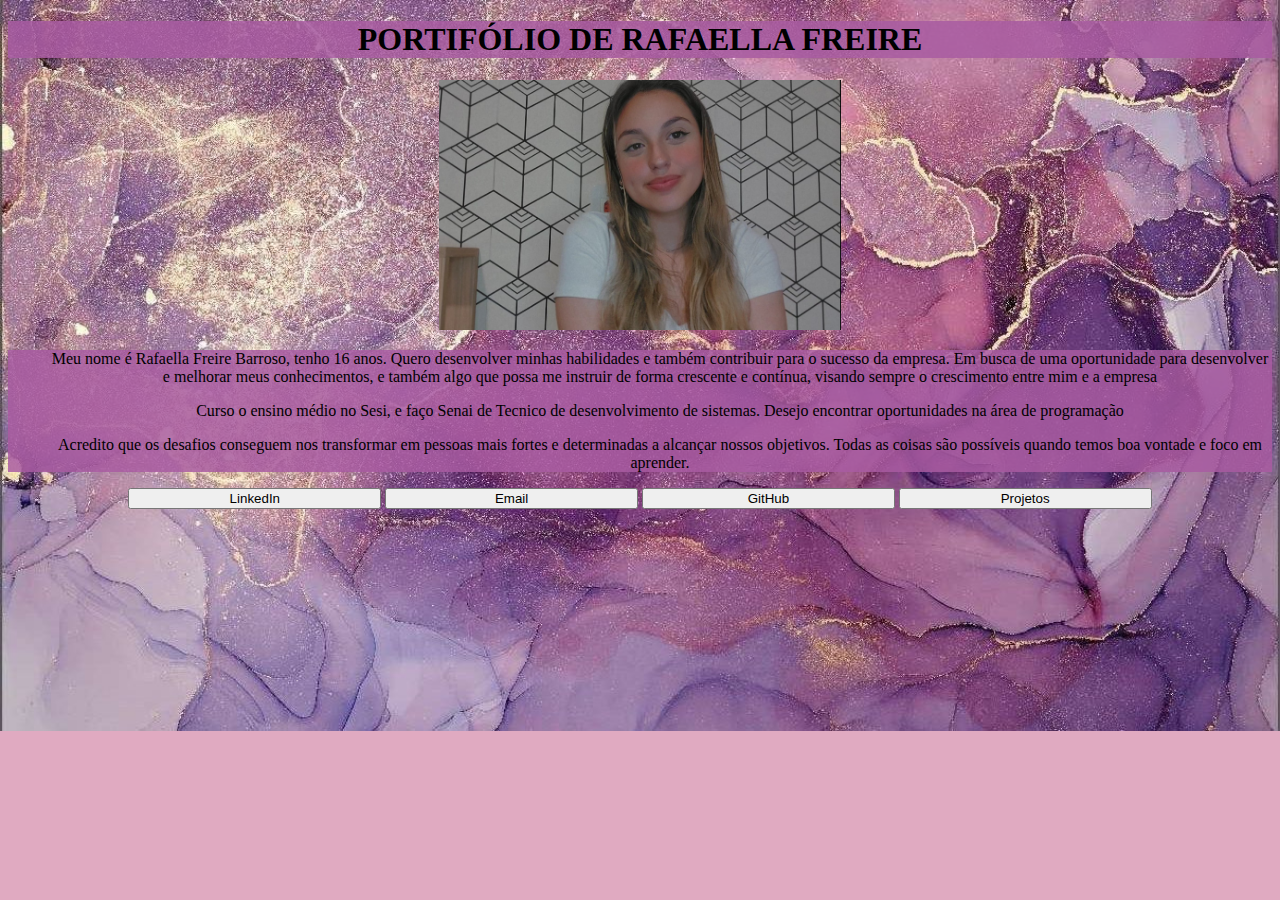
==== commit 98aa0643: "Add files via upload" ====
--- a/index.html
+++ b/index.html
@@ -21,7 +21,8 @@
         <h1>PORTIFÓLIO DE RAFAELLA FREIRE</h1>
       </div>
 
-      <img src="foto.jpeg" height="250" width="%">
+      <img src="fotinha.jpg
+      " height="250" width="%">
       <color type="text/css" href="estilo.css">
 
 
--- a/estilos.css
+++ b/estilos.css
@@ -31,7 +31,7 @@
   }
 
   .body {
-    background-image: url("fundo.png");
+    background-image: url("./fundo.png");
     background-repeat: no-repeat;
     background-size: cover;
   }
@@ -53,7 +53,7 @@
   
     }
   
-    h1{
+    .h1{
       color: rgba(173, 5, 81, 0.768);
   
    
